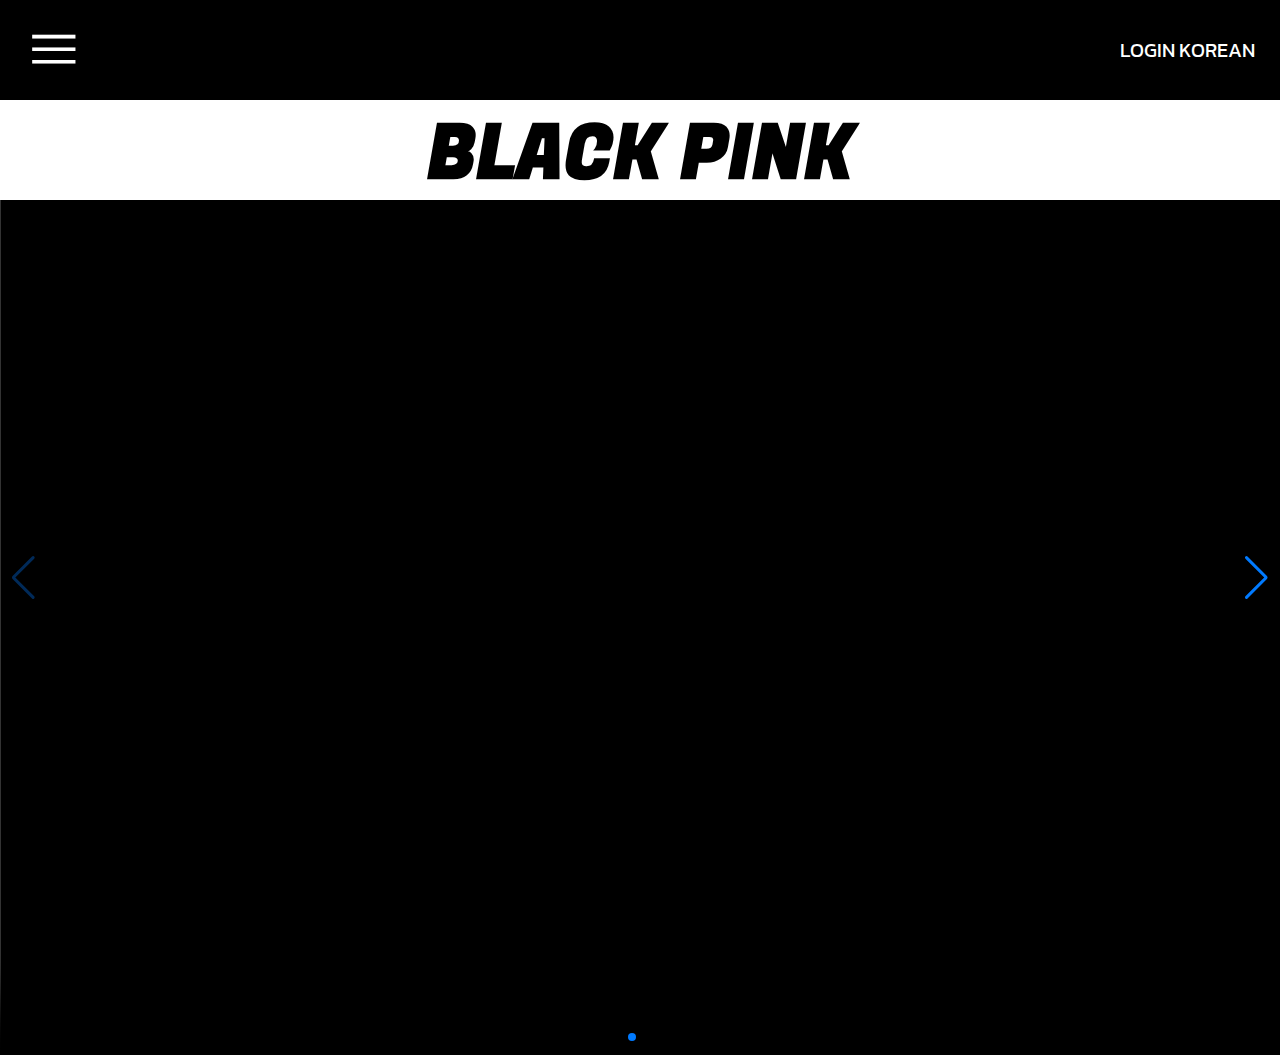
==== index2..html @ 661a6bcc "연습" ====
<!DOCTYPE html>
<html lang="ko">

<head>
    <meta charset="UTF-8">
    <title>YG ENTERTAINMENT</title>
    <link rel="stylesheet" type="text/css" href="포르폴리오_YG_P.css">
    <link rel="stylesheet"
        href="https://fonts.googleapis.com/css2?family=Material+Symbols+Outlined:opsz,wght,FILL,GRAD@48,400,0,0">
    <link rel="stylesheet" href="https://fonts.googleapis.com/css2?family=Fugaz+One&display=swap">
    <link rel="stylesheet" href="https://cdn.jsdelivr.net/npm/swiper@8/swiper-bundle.min.css">


</head>

<body>
    <header>
        <span class="material-symbols-outlined" role="button"> menu </span>
        <p role="button"></p>
        <div>
            <span>LOGIN</span>
            <span>KOREAN</span>
        </div>
    </header>
    <div class="swiper mySwiper">
        <div class="swiper-wrapper">
            <div data-hash="slide1" class="swiper-slide">
                <div class="sec1_1">
                    <section class="top">
                        <h1 class="mainfont1">BLACK PINK</h1>
                    </section>
                    <div class="body">
                        <div class="MV">
                            <video src="영상/BLACKPINK - ‘Shut Down’ M-V.mp4" autoplay controls muted loop></video>
                        </div>
                    </div>
                </div>
            </div>
            <div data-hash="slide2" class="swiper-slide">
                <div class="sec1_2">
                    <section class="top">
                        <h1 class="mainfont1">BLACK PINK</h1>
                    </section>
                    <div class="proflie">
                        <div class="back">
                            <div class="photo">
                                <section class="text_box1">
                                    <h5>블랙핑크</h5>
                                    <p>지난 8월 선공개 싱글 'Pink Venom'으로 돌아온 블랙핑크의 두 번째 정규앨범 [BORN PINK]가 발매 되었다.
                                        신곡 발매와 동시에 최고, 최초, 최단의 기록을 쏟아내며 여왕의 귀환을 선포한 블랙핑크는 정규 앨범 타이틀곡 'Shut Down'을 통해 또 한
                                        번
                                        전세계 리스너들을
                                        사로잡을 예정이다. 정규 앨범 발매에 이어 연달아 이어지는 월드투어를 통해 써 내려 갈 블랙핑크의 새로운 역사가 주목되는 시점이다.</p>
                                </section>
                                <section class="text_box2">
                                    <div class="box2 f_LISA">
                                        <div class="name">
                                            <h1>LISA</h1>
                                            <p></p>
                                            <div class="info">
                                                <p>본명 라리사 마노반</p>
                                                <p>출생 1997. 3. 27 부리람 주</p>
                                                <p>국적 태국</p>
                                                <span>신체 166.5cm</span>
                                                <span class="line">O형</span>
                                            </div>
                                            <div class="in_sns">
                                                <a href="https://www.instagram.com/lalalalisa_m/" target="_blank"><i
                                                        class="fa-brands fa-instagram"></i></a>
                                                <a href="https://www.youtube.com/channel/UC35HKvKYPkri4Grd5KXl3wQ"
                                                    target="_blank"><i class="fa-brands fa-youtube"></i></a>
                                            </div>
                                        </div>
                                    </div>
                                    <div class="box2 f_JISOO">
                                        <div class="name">
                                            <h1>JISOO</h1>
                                            <p></p>
                                            <div class="info">
                                                <p>본명 김지수</p>
                                                <p>출생 1995. 1. 3 경기도 군포시 산본동</p>
                                                <p>국적 대한민국</p>
                                                <span>신체 162cm</span>
                                                <span class="line">A형</span>
                                            </div>
                                            <div class="in_sns">
                                                <a href="https://www.instagram.com/sooyaaa__/" target="_blank"><i
                                                        class="fa-brands fa-instagram"></i></a>
                                            </div>
                                        </div>
                                    </div>
                                    <div class="box2 f_JENNIE">

                                        <div class="name">
                                            <h1>JENNIE</h1>
                                            <p></p>
                                            <div class="info">
                                                <p>본명 김제니</p>
                                                <p>출생 1996. 1. 16 서울특별시 강남구 청담동</p>
                                                <p>국적 대한민국</p>
                                                <span>신체 163cm</span>
                                                <span class="line">B형</span>
                                            </div>
                                            <div class="in_sns">
                                                <a href="https://www.instagram.com/jennierubyjane/" target="_blank"><i
                                                        class="fa-brands fa-instagram"></i></a>
                                                <a href="https://www.youtube.com/channel/UCNYi_zGmR519r5gYdOKLTjQ"
                                                    target="_blank"><i class="fa-brands fa-youtube"></i></a>
                                            </div>
                                        </div>
                                    </div>
                                    <div class="box2 f_ROSE">

                                        <div class="name">
                                            <h1>ROSÉ</h1>
                                            <p></p>
                                            <div class="info">
                                                <span>본명 박채영</span>
                                                <span class="line_rose">로젠 박</span>
                                                <p>출생 1997. 2. 11 뉴질랜드 오클랜드</p>
                                                <p>국적 대한민국 뉴질랜드</p>
                                                <span>신체 168.7cm</span>
                                                <span class="line">B형</span>
                                            </div>
                                            <div class="in_sns">
                                                <a href="https://www.instagram.com/roses_are_rosie/" target="_blank"><i
                                                        class="fa-brands fa-instagram"></i></a>
                                                <a href="https://www.youtube.com/channel/UCBo1hnzxV9rz3WVsv__Rn1g"
                                                    target="_blank"><i class="fa-brands fa-youtube"></i></a>
                                            </div>
                                        </div>
                                    </div>
                                </section>
                                <section class="text_box3">
                                    <p></p>
                                    <p>데뷔 2016년 디지털 싱글 앨범 [SQUARE ONE]</p>
                                    <div class="album_list">
                                        <div class="album list_1">
                                            <div>
                                                <img src="/project/이미지/블랙핑크_BORN PINK.jpg" alt="BLACKPINK_BORN PINK">
                                                <section>
                                                    <div>
                                                        <h1>BORN PINK</h1>
                                                        <h2>2022.09.16</h2>
                                                    </div>
                                                    <div>
                                                        <p>DISC 1</p>
                                                        <p>1 Pink Venom</p>
                                                        <p>2 Shut Down</p>
                                                        <p>3 Typa Girl</p>
                                                        <p>4 Yeah Yeah Yeah</p>
                                                        <p>5 Hard to Love</p>
                                                        <p>6 The Happiest Girl</p>
                                                        <p>7 Tally</p>
                                                        <p>8 Ready For Love</p>
                                                    </div>
                                                </section>
                                            </div>
                                            <div>
                                                <img src="/project/이미지/블랙핑크_Pink Venom.jpg" alt="BLACKPINK_Pink Venom">
                                                <section>
                                                    <div>
                                                        <h1>Pink Venom</h1>
                                                        <h2>2022.08.19</h2>
                                                    </div>
                                                    <div>
                                                        <p>DISC 1</p>
                                                        <p>1 Pink Venom</p>
                                                    </div>
                                                </section>
                                            </div>
                                            <div>
                                                <img src="/project/이미지/블랙핑크_THE ALBUM.jpg" alt="BLACKPINK_THE ALBUM">
                                                <section>
                                                    <div>
                                                        <h1>THE ALBUM</h1>
                                                        <h2>2020.10.02</h2>
                                                    </div>
                                                    <div>
                                                        <p>DISC 1</p>
                                                        <p>1 How You Like That</p>
                                                        <P>2 Ice Cream (with Selena Gomez)</P>
                                                        <P>3 Pretty Savage</P>
                                                        <P>4 Bet You Wanna (Feat. Cardi B)</P>
                                                        <P>5 Lovesick Girls</P>
                                                        <P>6 Crazy Over You</P>
                                                        <P>7 Love To Hate Me</P>
                                                        <P>8 You Never Know</P>
                                                    </div>
                                                </section>
                                            </div>
                                        </div>
                                    </div>
                                    <div role="button"></div>
                                </section>
                            </div>

                        </div>
                    </div>


                </div>
            </div>
        </div>
        <div class="swiper-button-next"></div>
        <div class="swiper-button-prev"></div>
        <div class="swiper-pagination"></div>
    </div>



    <script src="https://cdn.jsdelivr.net/npm/swiper@8/swiper-bundle.min.js"></script>
    <script>
        var swiper = new Swiper(".mySwiper", {
            spaceBetween: 30,
            hashNavigation: {
                watchState: true,
            },
            pagination: {
                el: ".swiper-pagination",
                clickable: true,
            },
            navigation: {
                nextEl: ".swiper-button-next",
                prevEl: ".swiper-button-prev",
            },
        });
    </script>
    <script src="https://code.jquery.com/jquery-3.6.1.min.js"
        integrity="sha256-o88AwQnZB+VDvE9tvIXrMQaPlFFSUTR+nldQm1LuPXQ=" crossorigin="anonymous"></script>
    <script src="/project/포트폴리오_YG_P.js"></script>
</body>

</html>
---- 포르폴리오_YG_P.css ----
@charset "UTF-8";
@import url('https://fonts.googleapis.com/css2?family=Fugaz+One&display=swap');
@import url('https://fonts.googleapis.com/css2?family=Kanit:wght@200;300&display=swap');
@import url('https://cdnjs.cloudflare.com/ajax/libs/font-awesome/6.1.1/css/all.min.css');


* {
    margin: 0;
    padding: 0;
    box-sizing: border-box;
    /* border: 1px solid red; */
}
.mainfont1{
    font-family: 'Fugaz One', cursive;
}
header{
    background-color: black;
    width: 100%;
    height: 100px;
    display: flex;
    align-items: center;
    justify-content: space-between;
    padding: 0 25px;

}
header > span.material-symbols-outlined{
    font-size: 57.6px;
    color: #fff;
    cursor: pointer;
}
header .yglogo {
    width: 170px;
    height: 110.3px;
    margin: 0 auto;
}
header p{
    background-image: url(이미지/YG_symbol_W.png);
    background-size: 134px 86.94px;
    width: 134px;
    height: 86.94px;
    margin: 0 auto;
    position: relative;
    left: 1.5rem;
    cursor: pointer;
}
header div > span{
    cursor: pointer;
    color: #fff;
    font-size: 20px;
    font-family: 'Kanit', sans-serif;
}
.top {
    width: 100%;
    height: 100px;
    background-color: #fff;
    z-index: 2;
}
.top h1{
    color: black;
    height: 100px;  
    font-size: 75px;
    text-align: center;
}
.sec1_1{
    background-color: black;
}
/* --------------------sec2_MV---------------------------- */ 
.body > .MV{
    width: 100%;
    height: 855px;
    position: relative;
}
.body .MV video{
    width: 100%;
    height: 855px; 
    position: relative;
    z-index: 1;
}
.body .material-symbols-outlined{
    font-size: 57px;
    color: #fff;
    position: absolute;
    z-index: 2;
    top: 50%;
    transform: translate(-50%, 0);
    right: 20px;
    cursor: pointer;
    
}
.body .dot{
    width: 60px;
    height: 22px;
    position: absolute;
    z-index: 2;
    bottom: 30px;
    left: 50%;
    display: flex;
    gap: 15px;
}
.body .dot > p{
    background-color: #fff;
    width: 20px;
    height: 20px;
    border-radius: 50px;
    position: relative;
    z-index: 2;
    top: 0px;
    left: 0px;
    cursor: pointer;
}
.body .dot > p:last-child{
    background-color: rgba(255, 255, 255, 0.5);
}
/* --------------------sec2_proflie---------------------------- */
.sec1_2 .proflie{
    width: 100%;
    height: 855px;
    position: relative;
    background-image: url(이미지/배경\ 작업-\ 별2.png) ;
    background-repeat: no-repeat;
    background-size: cover;
    z-index: 1;
}
.sec1_2 .proflie .back {
    width: 100%;
    height: 855px;
    position: relative;
    background-color: rgba( 231, 144, 238, 0.7);
    display: flex;
    flex-direction: column;

}
.sec1_2 .proflie .photo {
    background-image: url(이미지/블랙핑크_1.jpg);
    background-size: cover;
    width: 1026px;
    height: 855px;
    margin: 0 auto;
}  
.sec1_2 .text_box1{
    width: 434px;
    height: 200px;
    border: 1px solid #fff;
    filter: drop-shadow(0px 4px 4px rgba(172, 0, 0, 0.25));
    padding: 22px 15px;
    display: flex;
    flex-direction: column;
    gap: 13PX;
    position: absolute;
    left: 5%;
    bottom: 10%;
}
.sec1_2 .text_box1 h5{
    font-size: 30px;
    text-align: center;
    color: #fff;
}
.sec1_2 .text_box1 p{
    font-size: 12px;
    color: #fff;
}
.sec1_2 .text_box2{
    display: flex;
    flex-direction: row;
    height: 100%;

}
/* ==================프로필 동그라미 아이콘============= */
.sec1_2 .proflie .box2 {
    background-image: url(/project/아이콘/radio_button_checked_FILL0_wght400_GRAD0_opsz48.svg);
    background-repeat: no-repeat;
    background-size: 25px 25px;
    height: 95%;
    color: #fff;
    font-size: 15px;
    opacity: 0.3;
}
/* ----------------프로필 동그라미 아이콘 위치---------- */
.sec1_2 .proflie .box2:nth-child(1){
    background-position: 41% 41.2%;
    width: 20%;
    margin: 0 0 0 8%;
}
.sec1_2 .proflie .box2:nth-child(2){
    background-position: 28% 41%;
    width: 18%;
}
.sec1_2 .proflie .box2:nth-child(3){
    background-position: 28% 43.5%;
    width: 17%;
}
.sec1_2 .proflie .box2:nth-child(4){
    background-position: 7% 40.7%;
    width: 20%;
}
/* ----------------프로필 동그라미 아이콘 호버시---------- */
.sec1_2 .proflie .box2:hover{
    cursor: pointer;
    opacity: 1;
}
/* ------------------프로필 숨기기 */
.sec1_2 .proflie .box2 .name{
    opacity: 0;
    transition: all 1s ease;
    vertical-align: top;
    /* display: none; */
}
.sec1_2 .proflie .box2 .name.on{
    opacity: 1;
}
/* ----------------프로필 텍스트---------- */
.sec1_2 .proflie .f_LISA .name{
    padding: 185% 0 0 11%;
}
.sec1_2 .proflie .f_JISOO .name{
    padding: 208% 0 0 5%;
}
.sec1_2 .proflie .f_JENNIE .name{
    padding: 233% 0 0 12%;
}
.sec1_2 .proflie .f_ROSE .name{
    padding: 187% 0 0 6%;
}

.sec1_2 .text_box2 .name{
    display: flex;
    flex-direction: column;
    gap: 5px;
    position: relative;
}
.sec1_2 .text_box2 .name > p{
    width: 54px;
    height: 2px;
    background-color: #fff;
}
.sec1_2 .text_box2 .name .info{
    font-size: 12px;
}
/* -----------sns 주소 연결 ------------- */
.sec1_2 .proflie .box2 .name .in_sns > a{
    font-size: 15px;
    color: #fff;

}



/* ---------------------가상요소 만들기(막대줄)--------- */

.sec1_2 .proflie .box2 .name::before {
    content: "";
    width: 1px;
    height: 40px;
    background: #fff;
    display: inline-block;
    position: absolute;
}
.sec1_2 .proflie .box2:nth-child(1) .name::before{
    top: 67.5%;
    left: 33%;
    transform: rotate(30deg);
}
.sec1_2 .proflie .box2:nth-child(2) .name::before{
    top: 65.5%;
    left: 25.5%;
    transform: rotate(15deg);
}
.sec1_2 .proflie .box2:nth-child(3) .name::before{
    top: 66.5%;
    left: 31%;
    transform: rotate(-1deg);
}
.sec1_2 .proflie .box2:nth-child(4) .name::before{
    top: 67%;
    left: 16%;
    transform: rotate(-14deg);
}
/* ---------------------가상요소 만들기(프로필 속 | 표시)--------- */
.sec1_2 .proflie .box2 .name .info .line{
    margin: 0 5px;
}

.sec1_2 .proflie .box2 .name .info .line::before{
    content: "";
    width: 1px;
    height: 11px;
    background: #fff;
    display: block;
    position: absolute;
}
.sec1_2 .proflie .box2:nth-child(1) .line::before{
    top: 92.8%;
    left: 49%;
}
.sec1_2 .proflie .box2:nth-child(2) .line::before{
    top: 93%;
    left: 42%;
}
.sec1_2 .proflie .box2:nth-child(3) .line::before{
    top: 93%;
    left: 51.5%;
}
.sec1_2 .proflie .box2:nth-child(4) .line::before{
    top: 92.8%;
    left: 44%;
}
.sec1_2 .proflie .box2 .name .info .line_rose{
    padding:0 7px;
}
.sec1_2 .proflie .box2 .name .info .line_rose::before{
    content: "";
    width: 1px;
    height: 11px;
    background: #fff;
    display: block;
    position: absolute;
    top: 83.3%;
    left: 39%;
}
/* --------------------------------------------- */

.sec1_2 .proflie .photo .text_box3{
    display: flex;
    flex-direction: column;
    align-items: center;
    gap: 18px;
    width: 452px;
    height: 800px;
    background-color: rgba(255, 255, 255, 0.3);
    box-shadow: 0px 4px 4px rgba(172, 0, 0, 0.25);
    position: absolute;
    right: 5%;
    bottom: 5%;
    padding: 19px 0 0 0;
    font-weight: bold;
    font-size: 15px;
}
.sec1_2 .proflie .photo .text_box3 > p:first-child{
    background-image: url(/project/이미지/블랙핑크\ 로고.png);
    background-size: 199px 88px;
    background-position: center center;
    width: 211px;
    height: 61px;
    background-color: black;
}
.sec1_2 .proflie .photo .text_box3 .album_list{
    width: 400px;
    height: 220px;
}
.sec1_2 .proflie .photo .text_box3 .album_list .album{
    display: flex;
    flex-direction: column;
    gap: 8px;
    
    /* background-color: rgba(255, 255, 255, 0.3); */
}
.sec1_2 .proflie .photo .text_box3 .album_list .album > div{
    display: flex;
    gap: 8px;
    border: 1px solid black;
}
.sec1_2 .proflie .photo .text_box3 .album_list .album > div > img{
    width: 50%;
    height: 189px;
    border-right: 1px solid black;
}
.sec1_2 .proflie .photo .text_box3 .album_list .album > div > section{
    display: flex;
    flex-direction: column;
    gap: 14px;
    width: 50%;
    padding: 10px;
}
.sec1_2 .proflie .photo .text_box3 .album_list .album > div > section > div{
    display: flex;
    flex-direction: column;
}
.sec1_2 .proflie .photo .text_box3 .album_list .list_1:nth-child(2) > section > div:last-child{
    margin: 93px 0 0 0;
}
.sec1_2 .proflie .photo .text_box3 .album_list .album > div > section > div > h1{
    font-size: 12px;
}
.sec1_2 .proflie .photo .text_box3 .album_list .album > div > section > div > h2{
    font-size: 10px;
}
.sec1_2 .proflie .photo .text_box3 .album_list .album > div > section > div > p{
    font-size: 10.5px;
}

.sec1_2 .proflie .photo .text_box3 > div:last-child{
    background-image: url(/project/아이콘/expand_more_FILL0_wght200_GRAD0_opsz48.svg);
    width: 48px;
    height: 48px;
    cursor: pointer;
    position: absolute;
    bottom: 1%;
}
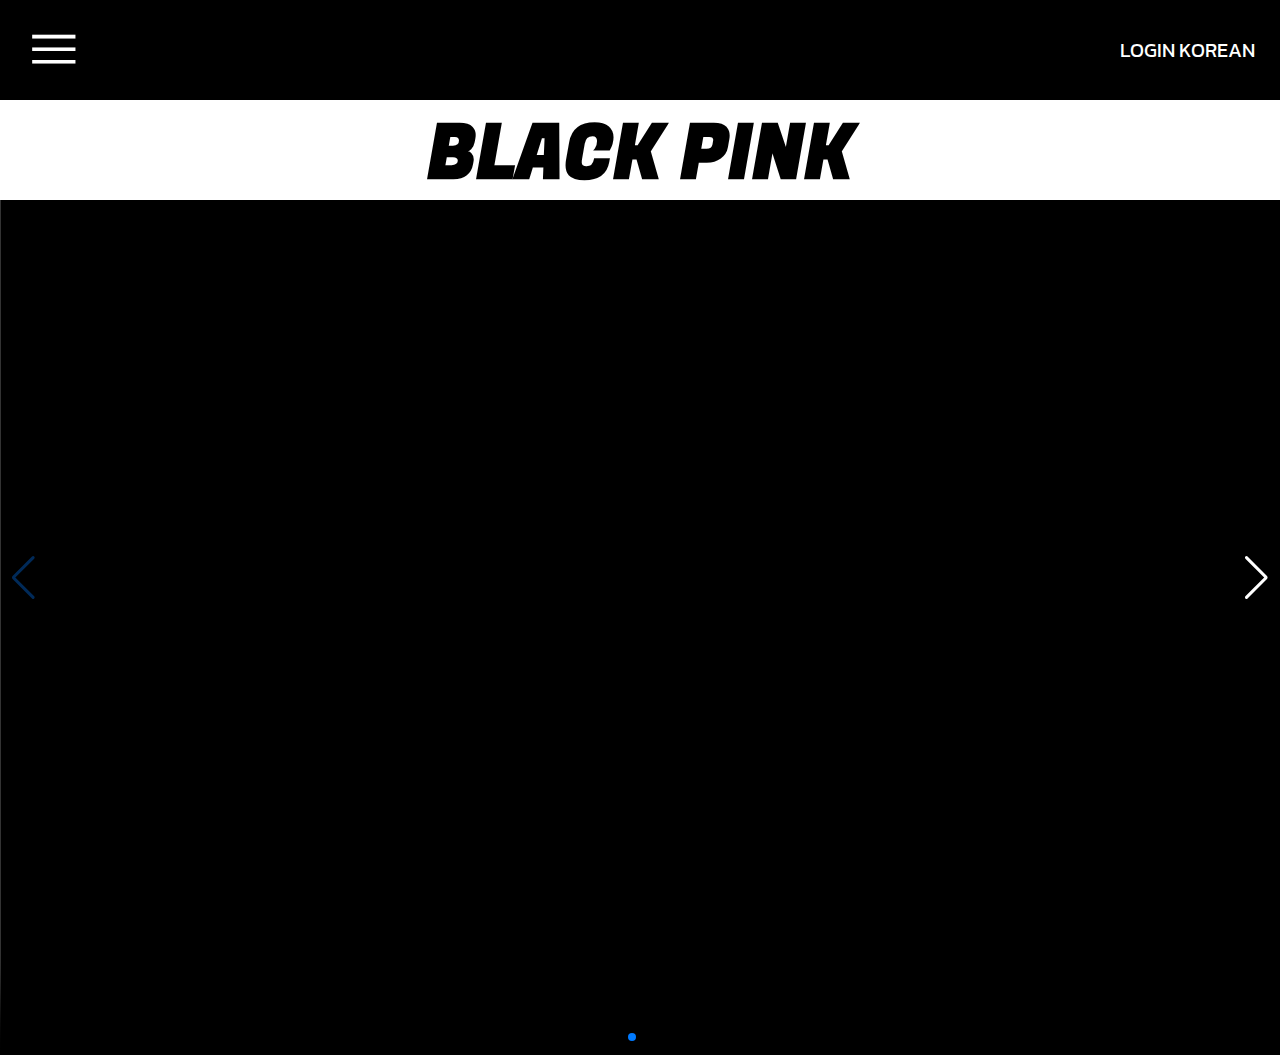
==== commit c6dba665: "연습" ====
--- a/index2..html
+++ b/index2..html
@@ -156,7 +156,7 @@
                                                     </div>
                                                 </section>
                                             </div>
-                                            <div>
+                                            <div class="t_m">
                                                 <img src="/project/이미지/블랙핑크_Pink Venom.jpg" alt="BLACKPINK_Pink Venom">
                                                 <section>
                                                     <div>
@@ -186,6 +186,50 @@
                                                         <P>6 Crazy Over You</P>
                                                         <P>7 Love To Hate Me</P>
                                                         <P>8 You Never Know</P>
+                                                    </div>
+                                                </section>
+                                            </div>
+                                        </div>
+                                        <div class="album list_2">
+                                            <div class="t_m">
+                                                <img src="/project/이미지/블랙핑크_Ice Cream (with Selena Gomez).png" alt="BLACKPINK_Ice Cream">
+                                                <section>
+                                                    <div>
+                                                        <h1>Ice Cream (with Selena Gomez)</h1>
+                                                        <h2>2020.08.28</h2>
+                                                    </div>
+                                                    <div>
+                                                        <p>DISC 1</p>
+                                                        <p>1 Ice Cream (with Selena Gomez)</p>
+                                                    </div>
+                                                </section>
+                                            </div>
+                                            <div class="t_m">
+                                                <img src="/project/이미지/블랙핑크_How You Like That.png" alt="BLACKPINK_How You Like That">
+                                                <section>
+                                                    <div>
+                                                        <h1>How You Like That</h1>
+                                                        <h2>2020.6.26</h2>
+                                                    </div>
+                                                    <div>
+                                                        <p>DISC 1</p>
+                                                        <p>1 How You Like That</p>
+                                                    </div>
+                                                </section>
+                                            </div>
+                                            <div>
+                                                <img src="/project/이미지/블랙핑크_SQUARE UP.jpg" alt="BLACKPINK_SQUARE UP">
+                                                <section>
+                                                    <div>
+                                                        <h1>SQUARE UP</h1>
+                                                        <h2>2018.6.15</h2>
+                                                    </div>
+                                                    <div>
+                                                        <p>DISC 1</p>
+                                                        <p>1 뚜두뚜두 (DDU-DU DDU-DU)</p>
+                                                        <P>2 Forever Young</P>
+                                                        <P>3 Really</P>
+                                                        <P>4 See U Later</P>
                                                     </div>
                                                 </section>
                                             </div>
--- a/포르폴리오_YG_P.css
+++ b/포르폴리오_YG_P.css
@@ -375,7 +375,7 @@
     display: flex;
     flex-direction: column;
 }
-.sec1_2 .proflie .photo .text_box3 .album_list .list_1:nth-child(2) > section > div:last-child{
+.sec1_2 .proflie .photo .text_box3 .album_list .album > .t_m > section > div:last-child{
     margin: 93px 0 0 0;
 }
 .sec1_2 .proflie .photo .text_box3 .album_list .album > div > section > div > h1{
@@ -395,4 +395,15 @@
     cursor: pointer;
     position: absolute;
     bottom: 1%;
+}
+/* ------------------------스와이퍼 수정하기--------------------- */
+.swiper-button-next:after{
+    color: #fff;
+}
+/* ------------------------블랙핑크 프로필 숨기기------------------- */
+.list_1{
+    display: none;
+}
+.list_2{
+    display: none;
 }